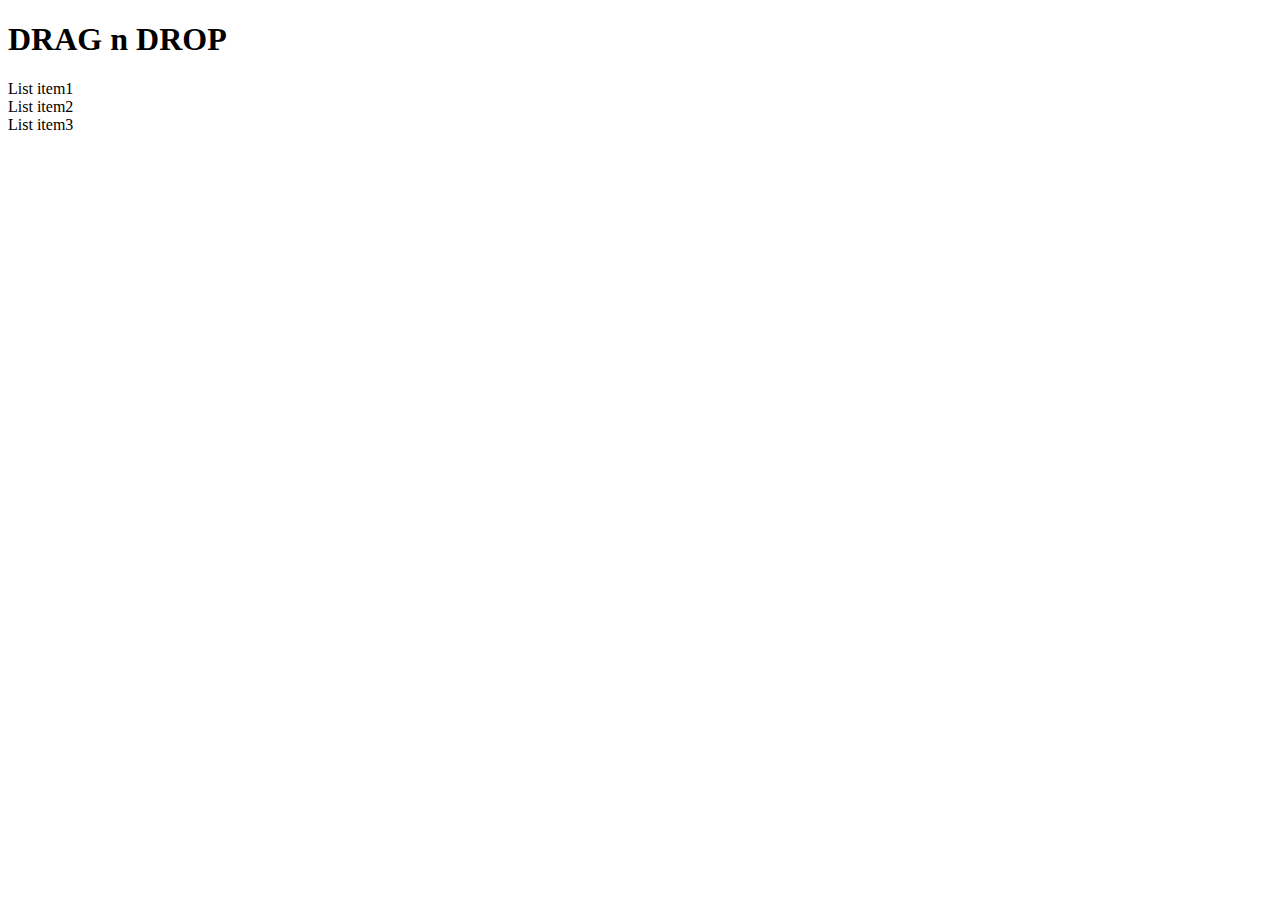
==== dragAndDrop/index.html @ 79a60cbd "드래그 앤 드롭기능 적용 전 연습" ====
<!doctype html>
<html lang="en">
<head>
  <meta charset="UTF-8">
  <meta name="viewport"
        content="width=device-width, user-scalable=no, initial-scale=1.0, maximum-scale=1.0, minimum-scale=1.0">
  <meta http-equiv="X-UA-Compatible" content="ie=edge">
  <title>Drag n Drop</title>
</head>
<body>
<div class="app">
  <header>
    <h1>DRAG n DROP</h1>
  </header>

  <div class="lists">
    <div class="list">
      <div class="list-item" draggable="true">List item1</div>
      <div class="list-item" draggable="true">List item2</div>
      <div class="list-item" draggable="true">List item3</div>
    </div>

    <div class="list">
    </div>

    <div class="list">
    </div>
  </div>

</div>
</body>
</html>
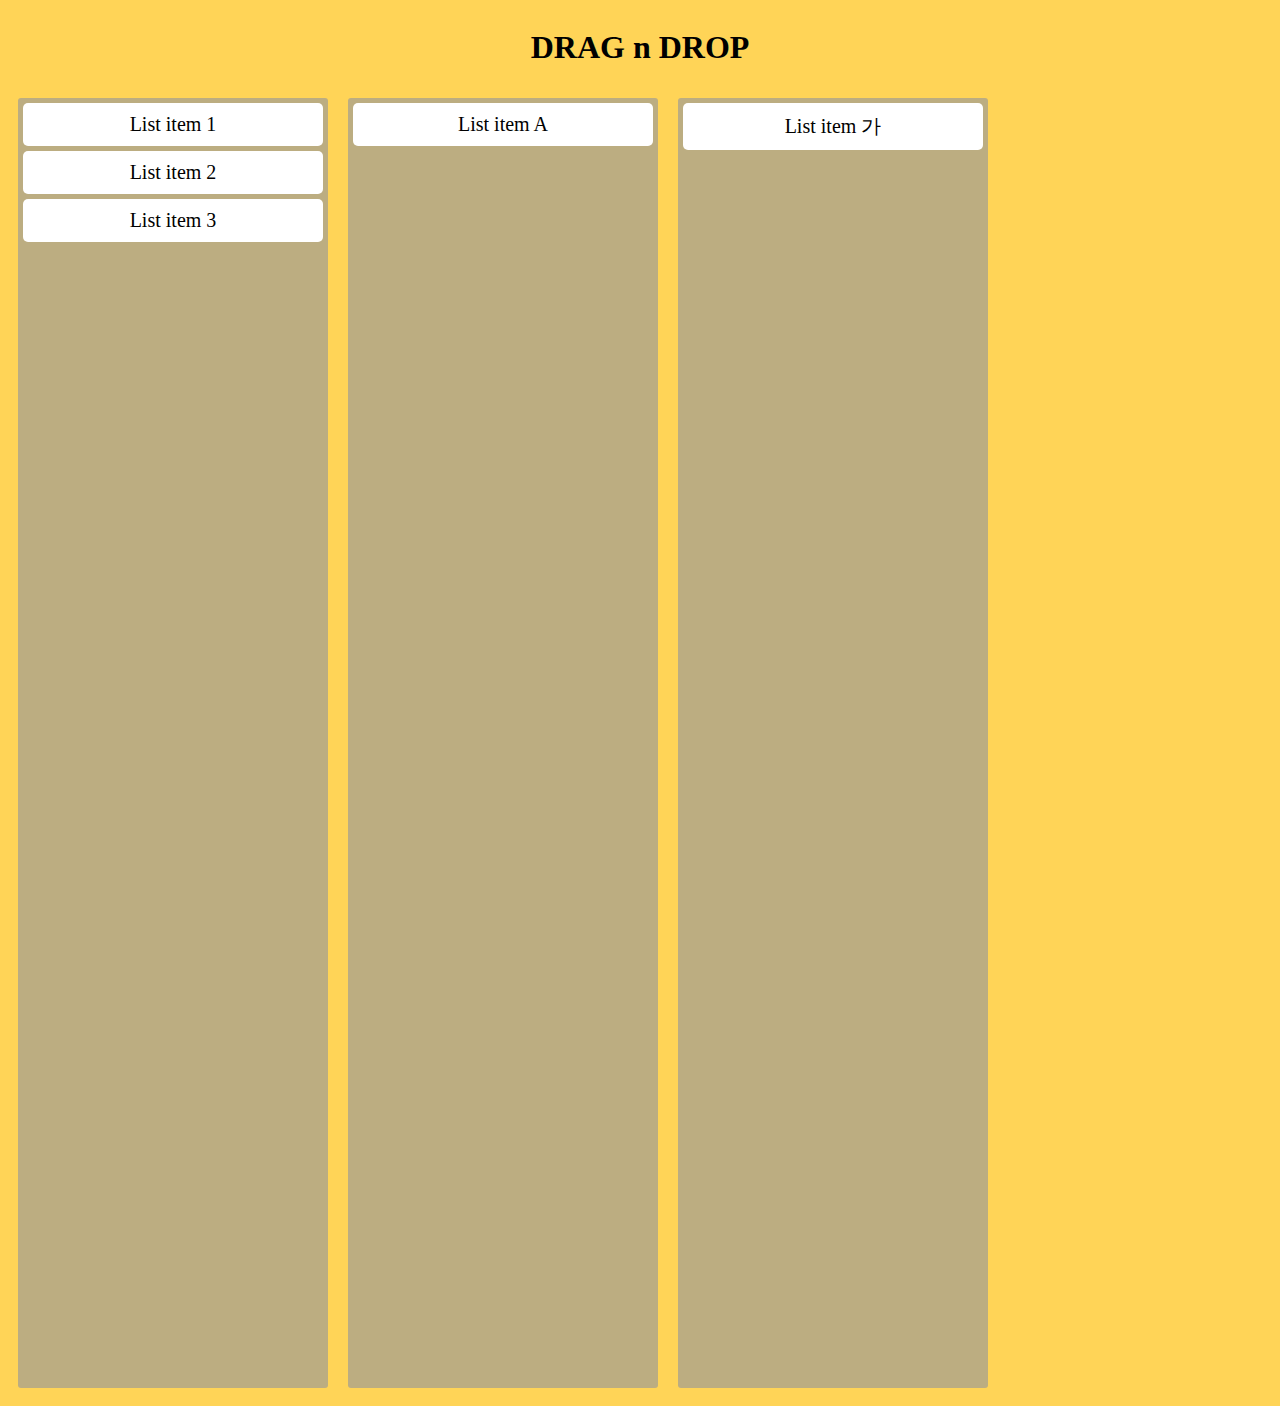
==== commit 05c2c289: "드래그앤드롭 css작업" ====
--- a/dragAndDrop/index.html
+++ b/dragAndDrop/index.html
@@ -6,6 +6,8 @@
         content="width=device-width, user-scalable=no, initial-scale=1.0, maximum-scale=1.0, minimum-scale=1.0">
   <meta http-equiv="X-UA-Compatible" content="ie=edge">
   <title>Drag n Drop</title>
+
+  <link rel="stylesheet" href="main.css">
 </head>
 <body>
 <div class="app">
@@ -13,20 +15,24 @@
     <h1>DRAG n DROP</h1>
   </header>
 
-  <div class="lists">
+  <div class="lists-wrapper">
     <div class="list">
-      <div class="list-item" draggable="true">List item1</div>
-      <div class="list-item" draggable="true">List item2</div>
-      <div class="list-item" draggable="true">List item3</div>
+      <div class="list-item" draggable="true">List item 1</div>
+      <div class="list-item" draggable="true">List item 2</div>
+      <div class="list-item" draggable="true">List item 3</div>
     </div>
 
     <div class="list">
+      <div class="list-item" draggable="true">List item A</div>
     </div>
 
     <div class="list">
+      <div class="list-item" draggable="true">List item 가</div>
     </div>
   </div>
 
 </div>
+
+<script src="main.js"></script>
 </body>
 </html>--- a/dragAndDrop/main.css
+++ b/dragAndDrop/main.css
@@ -0,0 +1,35 @@
+* {
+  background-color: #ffd457;
+}
+
+header {
+  display: flex;
+  justify-content: center;
+}
+
+.lists-wrapper {
+  display: flex;
+  flex-direction: row;
+}
+
+.list {
+  width: 300px;
+  height: 100vw;
+  /*border: 1px solid darkgrey;*/
+  border-radius: 3px;
+  background-color: #bcad81;
+  margin: 10px;
+  padding: 5px;
+  text-align: center;
+}
+
+.list-item {
+  padding: 10px;
+  background-color: white;
+  border-radius: 5px;
+  font-size: 20px;
+}
+
+.list-item:not(:last-child) {
+  margin-bottom: 5px;
+}